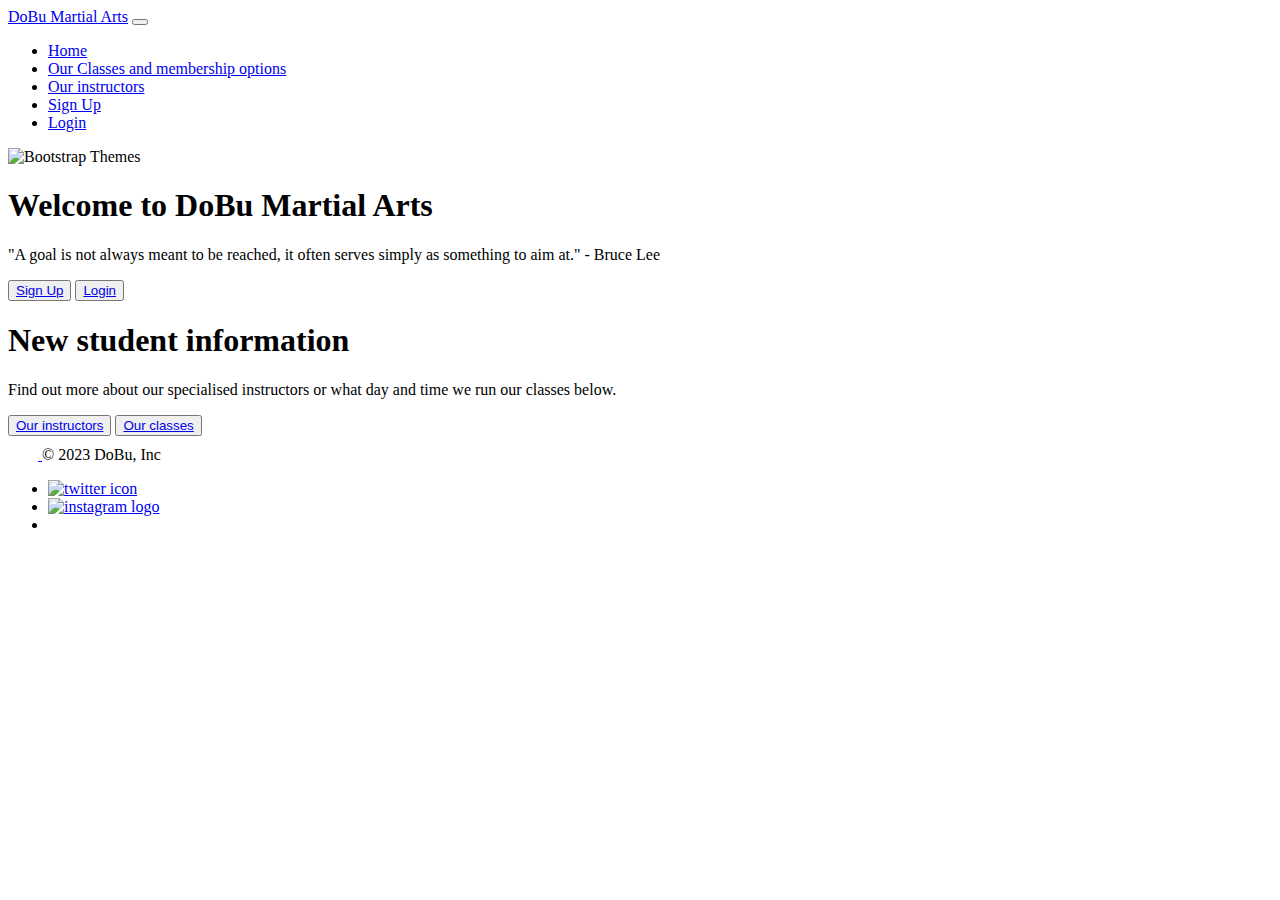
==== index.html @ 2cadce61 "Add files via upload" ====
<!DOCTYPE html>
<html lang="en">
  <head>
    <meta charset="UTF-8" />
    <meta http-equiv="X-UA-Compatible" content="IE=edge" />
    <meta name="viewport" content="width=device-width, initial-scale=1.0" />
    <link
      href="https://cdn.jsdelivr.net/npm/bootstrap@5.3.2/dist/css/bootstrap.min.css"
      rel="stylesheet"
      integrity="sha384-T3c6CoIi6uLrA9TneNEoa7RxnatzjcDSCmG1MXxSR1GAsXEV/Dwwykc2MPK8M2HN"
      crossorigin="anonymous"
    />
    <link rel="stylesheet" href="/homepage/home.css" />
    <link rel="icon" type="image/x-icon" href="/assetts/favicon.ico" />
    <title>Home</title>
  </head>
  <body>
    <header>
      <nav
        class="navbar bg-dark navbar-expand-lg bg-body-tertiary"
        data-bs-theme="dark"
      >
        <div class="container-fluid">
          <a class="navbar-brand" href="/homepage/index.html"
            >DoBu Martial Arts</a
          >
          <button
            class="navbar-toggler"
            type="button"
            data-bs-toggle="collapse"
            data-bs-target="#navbarNavDropdown"
            aria-controls="navbarNavDropdown"
            aria-expanded="false"
            aria-label="Toggle navigation"
          >
            <span class="navbar-toggler-icon"></span>
          </button>
          <div class="collapse navbar-collapse" id="navbarNavDropdown">
            <ul class="navbar-nav">
              <li class="nav-item">
                <a class="nav-link active" href="/homepage/index.html">Home</a>
              </li>
              <li class="nav-item">
                <a class="nav-link" href="/ourClasses/ourClasses.html"
                  >Our Classes and membership options</a
                >
              </li>
              <li class="nav-item">
                <a class="nav-link" href="/ourInstructors/ourInstructors.html"
                  >Our instructors</a
                >
              </li>
              <li class="nav-item">
                <a class="nav-link" href="/signUp/signUp.html">Sign Up</a>
              </li>
              <li class="nav-item">
                <a class="nav-link" href="/login/login.html">Login</a>
              </li>
            </ul>
          </div>
        </div>
      </nav>
    </header>
    <main>
      <div class="container col-xxl-8 px-4 py-5">
        <div class="row flex-lg-row-reverse align-items-center g-5 py-5">
          <div class="col-10 col-sm-8 col-lg-6">
            <img
              src="/assetts/pexels-gleb-krasnoborov-2628210.jpg"
              class="d-block mx-lg-auto img-fluid"
              alt="Bootstrap Themes"
              width="700"
              height="500"
              loading="lazy"
            />
          </div>
          <div class="col-lg-6">
            <h1 class="display-5 fw-bold text-body-emphasis lh-1 mb-3">
              Welcome to DoBu Martial Arts
            </h1>
            <p class="lead">
              "A goal is not always meant to be reached, it often serves simply
              as something to aim at." - Bruce Lee
            </p>
            <div class="d-grid gap-2 d-md-flex justify-content-md-start">
              <button type="button" class="btn btn-danger btn-lg px-4 me-md-2">
                <a class="main-page-signup" href="/signUp/signUp.html"
                  >Sign Up</a
                >
              </button>
              <button
                type="button"
                class="btn btn-outline-secondary btn-lg px-4"
              >
                <a class="main-page-login" href="/login/login.html">Login</a>
              </button>
            </div>
          </div>
        </div>
      </div>
      <div class="bg-dark text-secondary px-4 py-5 text-center">
        <div class="py-5">
          <h1 class="display-5 fw-bold text-white">New student information</h1>
          <div class="col-lg-6 mx-auto">
            <p class="fs-5 mb-4">
              Find out more about our specialised instructors or what day and
              time we run our classes below.
            </p>
            <div class="d-grid gap-2 d-sm-flex justify-content-sm-center">
              <button
                type="button"
                class="btn btn-outline-info btn-lg px-4 me-sm-3 fw-bold"
              >
                <a
                  class="ourInstructors-Home"
                  href="/ourInstructors/ourInstructors.html"
                  >Our instructors</a
                >
              </button>
              <button type="button" class="btn btn-outline-light btn-lg px-4">
                <a class="ourClasses-Home" href="/ourClasses/ourClasses.html"
                  >Our classes</a
                >
              </button>
            </div>
          </div>
        </div>
      </div>
    </main>
    <div class="container">
      <footer
        class="d-flex flex-wrap justify-content-between align-items-center py-3 my-4 border-top"
      >
        <div class="col-md-4 d-flex align-items-center">
          <a
            href="/"
            class="mb-3 me-2 mb-md-0 text-body-secondary text-decoration-none lh-1"
          >
            <svg class="bi" width="30" height="24">
              <use xlink:href="#bootstrap"></use>
            </svg>
          </a>
          <span class="mb-3 mb-md-0 text-body-secondary">© 2023 DoBu, Inc</span>
        </div>
        <ul class="nav col-md-4 justify-content-end list-unstyled d-flex">
          <li class="ms-3">
            <a class="text-body-secondary" href="#"
              ><img src="/assetts/icons8-twitter-50.png" alt="twitter icon"
            /></a>
          </li>
          <li class="ms-3">
            <a class="text-body-secondary" href="#"
              ><img src="/assetts/icons8-instagram-50.png" alt="instagram logo"
            /></a>
          </li>
          <li class="ms-3">
            <a class="text-body-secondary" href="#"
              ><img src="/assetts/icons8-facebook-50.png" alt=""
            /></a>
          </li>
        </ul>
      </footer>
    </div>
    <script
      src="https://cdn.jsdelivr.net/npm/bootstrap@5.3.2/dist/js/bootstrap.bundle.min.js"
      ;
      integrity="sha384-C6RzsynM9kWDrMNeT87bh95OGNyZPhcTNXj1NW7RuBCsyN/o0jlpcV8Qyq46cDfL"
      ;
      crossorigin="anonymous"
      ;
    ></script>
  </body>
</html>
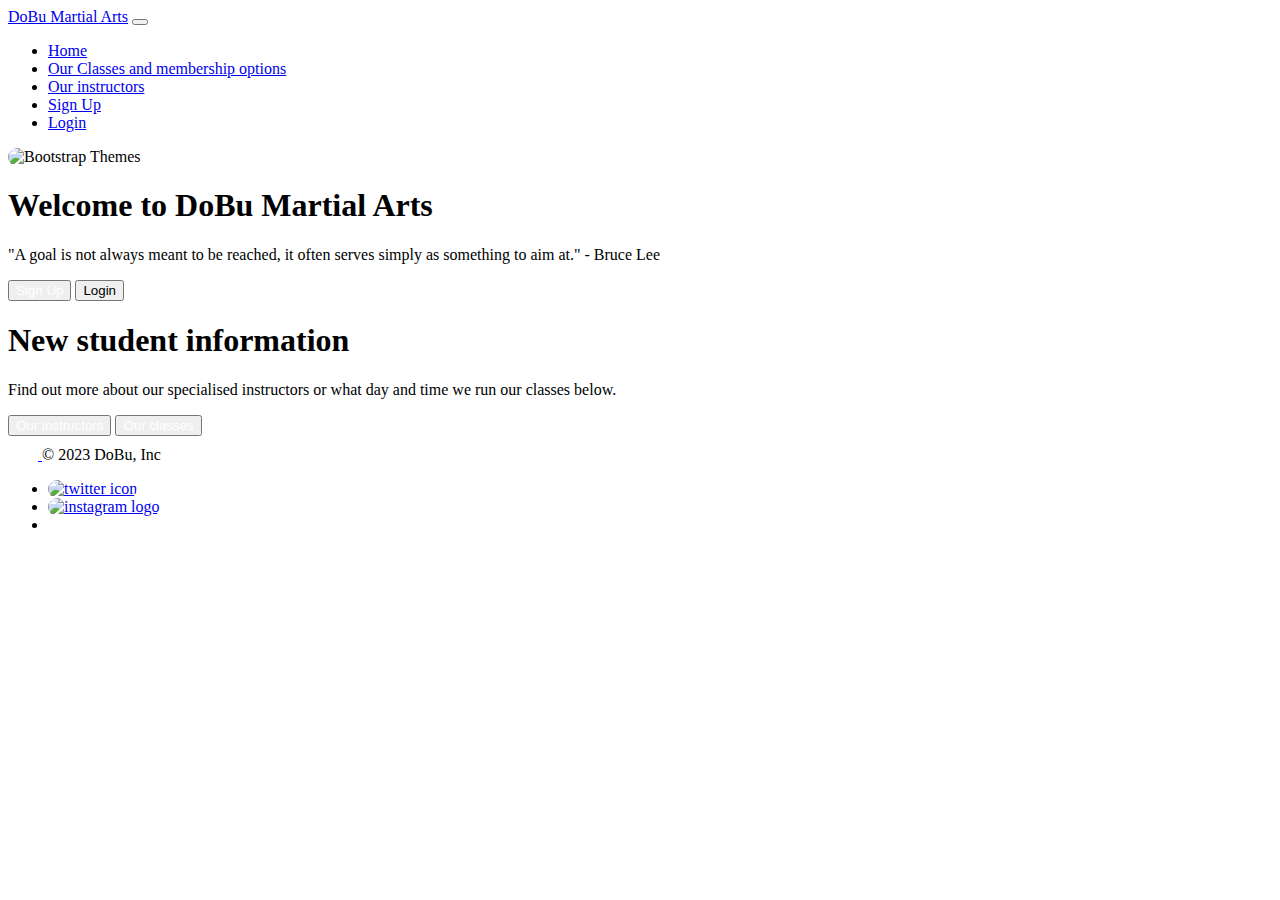
==== commit b18827b1: "Update index.html" ====
--- a/index.html
+++ b/index.html
@@ -10,8 +10,8 @@
       integrity="sha384-T3c6CoIi6uLrA9TneNEoa7RxnatzjcDSCmG1MXxSR1GAsXEV/Dwwykc2MPK8M2HN"
       crossorigin="anonymous"
     />
-    <link rel="stylesheet" href="/homepage/home.css" />
-    <link rel="icon" type="image/x-icon" href="/assetts/favicon.ico" />
+    <link rel="stylesheet" href="index.css" />
+    <link rel="icon" type="image/x-icon" href="favicon.ico" />
     <title>Home</title>
   </head>
   <body>
@@ -21,7 +21,7 @@
         data-bs-theme="dark"
       >
         <div class="container-fluid">
-          <a class="navbar-brand" href="/homepage/index.html"
+          <a class="navbar-brand" href="index.html"
             >DoBu Martial Arts</a
           >
           <button
@@ -38,23 +38,23 @@
           <div class="collapse navbar-collapse" id="navbarNavDropdown">
             <ul class="navbar-nav">
               <li class="nav-item">
-                <a class="nav-link active" href="/homepage/index.html">Home</a>
+                <a class="nav-link active" href="index.html">Home</a>
               </li>
               <li class="nav-item">
-                <a class="nav-link" href="/ourClasses/ourClasses.html"
+                <a class="nav-link" href="ourClasses.html"
                   >Our Classes and membership options</a
                 >
               </li>
               <li class="nav-item">
-                <a class="nav-link" href="/ourInstructors/ourInstructors.html"
+                <a class="nav-link" href="ourInstructors.html"
                   >Our instructors</a
                 >
               </li>
               <li class="nav-item">
-                <a class="nav-link" href="/signUp/signUp.html">Sign Up</a>
+                <a class="nav-link" href="signUp.html">Sign Up</a>
               </li>
               <li class="nav-item">
-                <a class="nav-link" href="/login/login.html">Login</a>
+                <a class="nav-link" href="login.html">Login</a>
               </li>
             </ul>
           </div>
@@ -113,12 +113,12 @@
               >
                 <a
                   class="ourInstructors-Home"
-                  href="/ourInstructors/ourInstructors.html"
+                  href="ourInstructors.html"
                   >Our instructors</a
                 >
               </button>
               <button type="button" class="btn btn-outline-light btn-lg px-4">
-                <a class="ourClasses-Home" href="/ourClasses/ourClasses.html"
+                <a class="ourClasses-Home" href="ourClasses.html"
                   >Our classes</a
                 >
               </button>
--- a/index.css
+++ b/index.css
@@ -0,0 +1,23 @@
+.main-page-signup {
+  text-decoration: none;
+  color: white;
+}
+
+.main-page-login {
+  text-decoration: none;
+  color: black;
+}
+
+.ourClasses-Home {
+  text-decoration: none;
+  color: white;
+}
+
+.ourInstructors-Home {
+  text-decoration: none;
+  color: white;
+}
+
+img {
+  border-radius: 40px;
+}
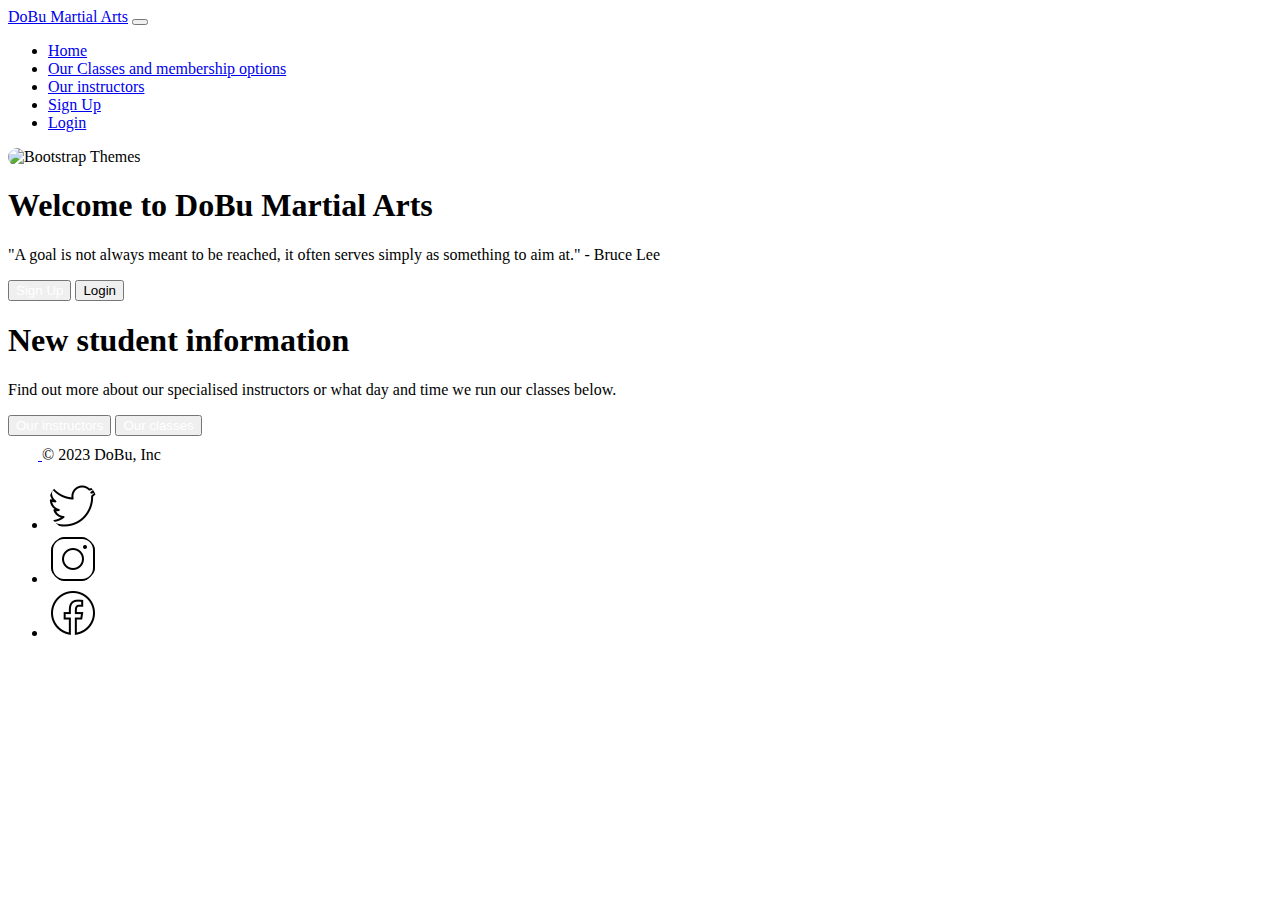
==== commit 0274653f: "Update index.html" ====
--- a/index.html
+++ b/index.html
@@ -145,17 +145,17 @@
         <ul class="nav col-md-4 justify-content-end list-unstyled d-flex">
           <li class="ms-3">
             <a class="text-body-secondary" href="#"
-              ><img src="/assetts/icons8-twitter-50.png" alt="twitter icon"
+              ><img src="icons8-twitter-50.png" alt="twitter icon"
             /></a>
           </li>
           <li class="ms-3">
             <a class="text-body-secondary" href="#"
-              ><img src="/assetts/icons8-instagram-50.png" alt="instagram logo"
+              ><img src="icons8-instagram-50.png" alt="instagram logo"
             /></a>
           </li>
           <li class="ms-3">
             <a class="text-body-secondary" href="#"
-              ><img src="/assetts/icons8-facebook-50.png" alt=""
+              ><img src="icons8-facebook-50.png" alt=""
             /></a>
           </li>
         </ul>
